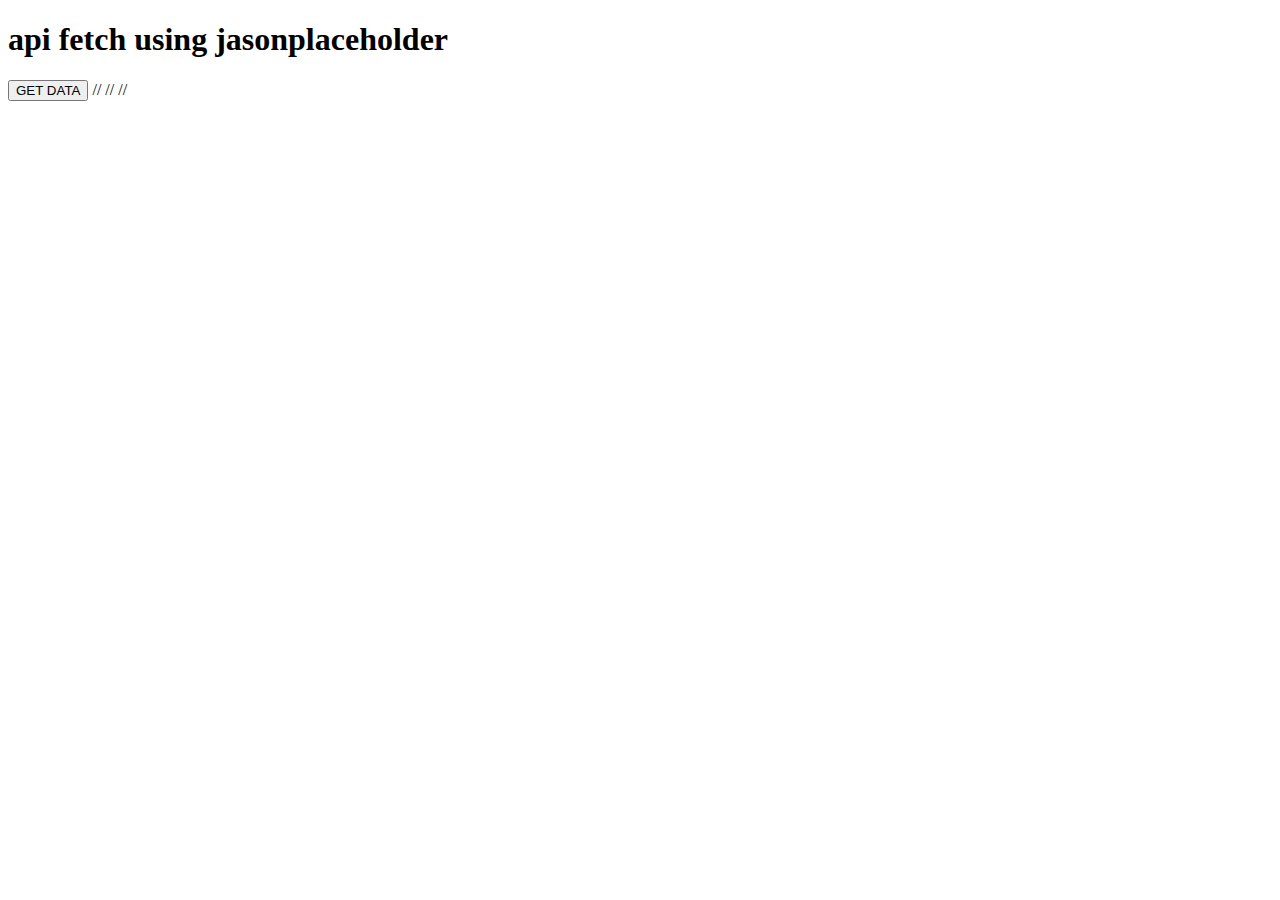
==== api-fetch/index.html @ 4f619950 "Add files via upload" ====
<!DOCTYPE html>
<html lang="en">
  <head>
    <meta charset="UTF-8" />
    <meta http-equiv="X-UA-Compatible" content="IE=edge" />
    <meta name="viewport" content="width=device-width, initial-scale=1.0" />
    <title>api-Fetch</title>
  </head>
  <body>
    <h1>api fetch using jasonplaceholder</h1>
    <button id ="" onclick="request()">GET DATA</button>
    <script>
        
        function request(){
            // var results= 
            fetch("https://jsonplaceholder.typicode.com/posts")
                        .then(function(response){  return response.json()
            })
              .then((response) => {

                let count = document.getElementById("count");
                count.innerHTML = `The total number of Arrayofobjects: ${response.length}`;

                let top_five =  [];
                let printOnlyFive = response.slice(0,5);
                console.log(printOnlyFive);

                printOnlyFive.map(i => top_five.push({Title: i['title'],Body: i['body']}));

                let topPostFive = document.getElementById("top-post");
                let tryDiv = document.createElement("div");
                tryDiv.className = 'tryDiv'

                for(i=0;i<=top_five.length;i++){
                  let secdiv = document.createElement('p');
                  secdiv.className = 'secdiv'

                  for(key in top_five[i]){
                    let altdiv = document.createElement("p");

                    altdiv.className='altdiv'
                    altdiv.innerHTML = key + " :" + top_five[i][key];

                  secdiv.appendChild(altdiv);
                  }

                  tryDiv.appendChild(secdiv);
                }
                
                topPostFive.appendChild(tryDiv);
              }

                // let result = document.getElementById('result')
                // var item = ''
                // console.log("the count of object",response.length);
                // console.log(response);

                //let printOnlyFive= response.slice(0,5);
                //console.log(printOnlyFive);

                // let unique = response.filter((v, i, a) => a.indexOf(v) === i);
                // console.log(unique);

                // let count =document.getElementById("count");
                // count.innerHTML=`The total number of Arrayofobjects: ${response.length}`;
                // response.forEach(element => {

                // result.append='user Id:' + element.userId;
                //     console.log(item)
                // });
        //     })
        // }

        // let uniqueArray = (response)=>{
        //     let uniquarray=[];
        //     for(i=0;i<=response.length;i++)
        //     for(j=0;j<=uniquarray.length;i++)
        //     break;

        //     if(uniquarray[j].length === response[i].length){
        //         console.log(uniquarray)
        //     }

        // }
    </script>

    // <!-- <script src="./index.js"></script> -->
    // <!-- <button type="submit"></button> -->
    // <!-- <script>
    //   fetch(url)
    //     .then(function () {})
    //     .catch(function () {});

      //
      function createNode(element) {
        return document.createElement(element);
      }

      function append(parent, el) {
        return parent.appendChild(el);
      }

      const ul = document.getElementById("authors");
      const url = "https://randomuser.me/api/?results=10";

      fetch(url)
        .then((resp) => resp.json())
        .then(function (data) {
          let authors = data.results;
          return authors.map(function (author) {
            let li = createNode("li");
            let img = createNode("img");
            let span = createNode("span");
            img.src = author.picture.medium;
            span.innerHTML = `${author.name.first} ${author.name.last}`;
            append(li, img);
            append(li, span);
            append(ul, li);
          });
        })
        .catch(function (error) {
          console.log(error);
        });
    </script> -->
  </body>
</html>
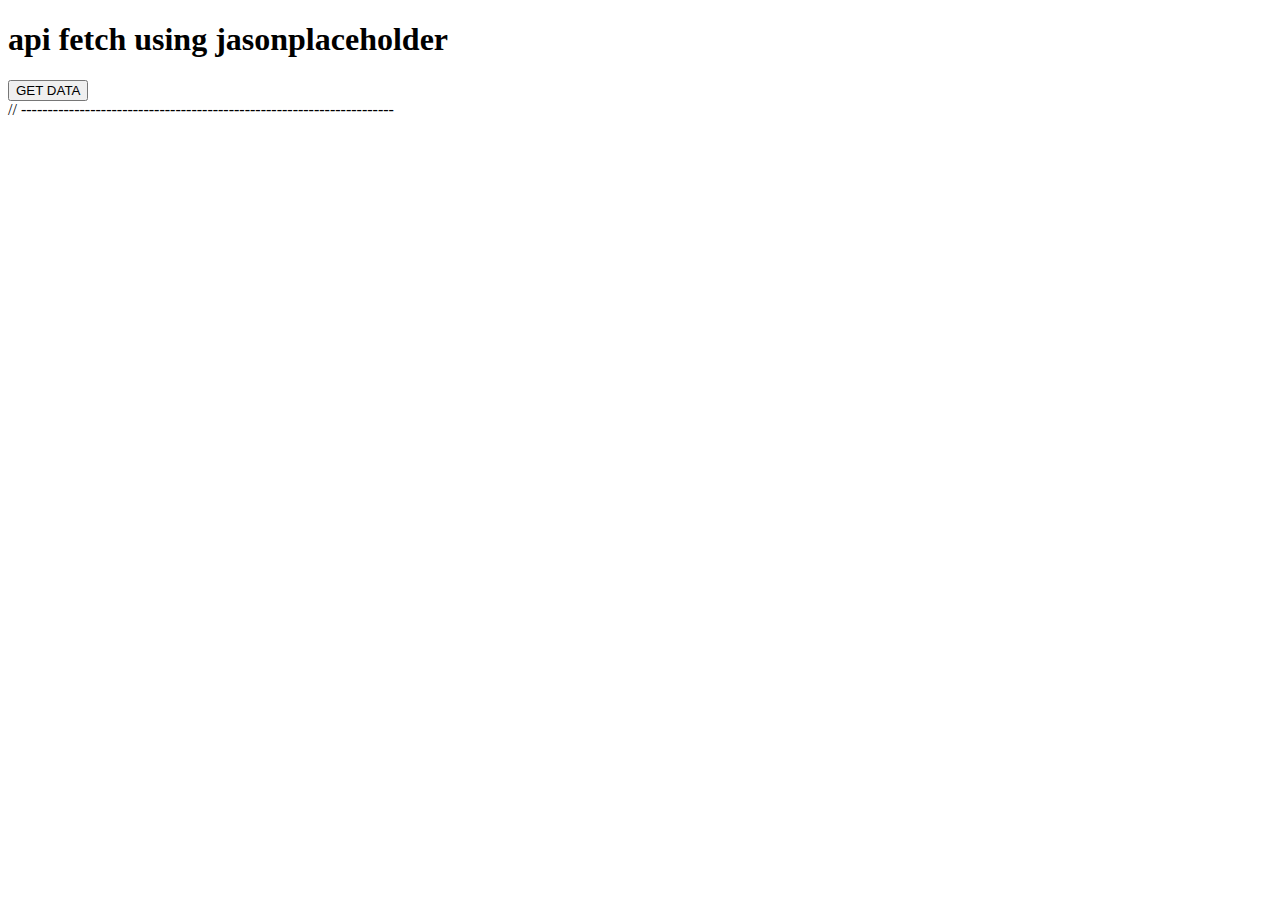
==== commit 8bb54e13: "Add files via upload" ====
--- a/api-fetch/index.html
+++ b/api-fetch/index.html
@@ -8,119 +8,53 @@
   </head>
   <body>
     <h1>api fetch using jasonplaceholder</h1>
-    <button id ="" onclick="request()">GET DATA</button>
+    <button id="" onclick="request()">GET DATA</button>
+    <div id="count"></div>
+    <div id="top_post"></div>
     <script>
-        
-        function request(){
-            // var results= 
-            fetch("https://jsonplaceholder.typicode.com/posts")
-                        .then(function(response){  return response.json()
-            })
-              .then((response) => {
+      function request() {
+        var results = fetch("http://jsonplaceholder.typicode.com/posts")
+          .then(function (results) {
+            return results.json();
+          })
+          .then((results) => {
+            let resonseCount = document.getElementById("count");
 
-                let count = document.getElementById("count");
-                count.innerHTML = `The total number of Arrayofobjects: ${response.length}`;
+            resonseCount.innerHTML = `The total number of Arrayofobjects: ${results.length}`;
 
-                let top_five =  [];
-                let printOnlyFive = response.slice(0,5);
-                console.log(printOnlyFive);
+            let top_five = [];
+            let printOnlyFive = results.slice(0, 5);
+            console.log(printOnlyFive);
 
-                printOnlyFive.map(i => top_five.push({Title: i['title'],Body: i['body']}));
+            printOnlyFive.map((i) =>
+              top_five.push({ Title: i["title"], Body: i["body"] })
+            );
 
-                let topPostFive = document.getElementById("top-post");
-                let tryDiv = document.createElement("div");
-                tryDiv.className = 'tryDiv'
+            let topPostFive = document.getElementById("top_post");
+            let tryDiv = document.createElement("div");
+            tryDiv.className = "tryDiv";
 
-                for(i=0;i<=top_five.length;i++){
-                  let secdiv = document.createElement('p');
-                  secdiv.className = 'secdiv'
+            for (i = 0; i <= top_five.length; i++) {
+              let secdiv = document.createElement("div");
+              secdiv.className = "secdiv";
 
-                  for(key in top_five[i]){
-                    let altdiv = document.createElement("p");
+              for (key in top_five[i]) {
+                let altdiv = document.createElement("p");
 
-                    altdiv.className='altdiv'
-                    altdiv.innerHTML = key + " :" + top_five[i][key];
+                altdiv.className = "altdiv";
+                altdiv.innerHTML = key + " :" + top_five[i][key];
 
-                  secdiv.appendChild(altdiv);
-                  }
-
-                  tryDiv.appendChild(secdiv);
-                }
-                
-                topPostFive.appendChild(tryDiv);
+                secdiv.appendChild(altdiv);
               }
 
-                // let result = document.getElementById('result')
-                // var item = ''
-                // console.log("the count of object",response.length);
-                // console.log(response);
+              tryDiv.appendChild(secdiv);
+            }
 
-                //let printOnlyFive= response.slice(0,5);
-                //console.log(printOnlyFive);
+            topPostFive.appendChild(tryDiv);
+          });
+      }
+    </script>
+  </body>
+</html>
 
-                // let unique = response.filter((v, i, a) => a.indexOf(v) === i);
-                // console.log(unique);
-
-                // let count =document.getElementById("count");
-                // count.innerHTML=`The total number of Arrayofobjects: ${response.length}`;
-                // response.forEach(element => {
-
-                // result.append='user Id:' + element.userId;
-                //     console.log(item)
-                // });
-        //     })
-        // }
-
-        // let uniqueArray = (response)=>{
-        //     let uniquarray=[];
-        //     for(i=0;i<=response.length;i++)
-        //     for(j=0;j<=uniquarray.length;i++)
-        //     break;
-
-        //     if(uniquarray[j].length === response[i].length){
-        //         console.log(uniquarray)
-        //     }
-
-        // }
-    </script>
-
-    // <!-- <script src="./index.js"></script> -->
-    // <!-- <button type="submit"></button> -->
-    // <!-- <script>
-    //   fetch(url)
-    //     .then(function () {})
-    //     .catch(function () {});
-
-      //
-      function createNode(element) {
-        return document.createElement(element);
-      }
-
-      function append(parent, el) {
-        return parent.appendChild(el);
-      }
-
-      const ul = document.getElementById("authors");
-      const url = "https://randomuser.me/api/?results=10";
-
-      fetch(url)
-        .then((resp) => resp.json())
-        .then(function (data) {
-          let authors = data.results;
-          return authors.map(function (author) {
-            let li = createNode("li");
-            let img = createNode("img");
-            let span = createNode("span");
-            img.src = author.picture.medium;
-            span.innerHTML = `${author.name.first} ${author.name.last}`;
-            append(li, img);
-            append(li, span);
-            append(ul, li);
-          });
-        })
-        .catch(function (error) {
-          console.log(error);
-        });
-    </script> -->
-  </body>
-</html>+// ----------------------------------------------------------------------
